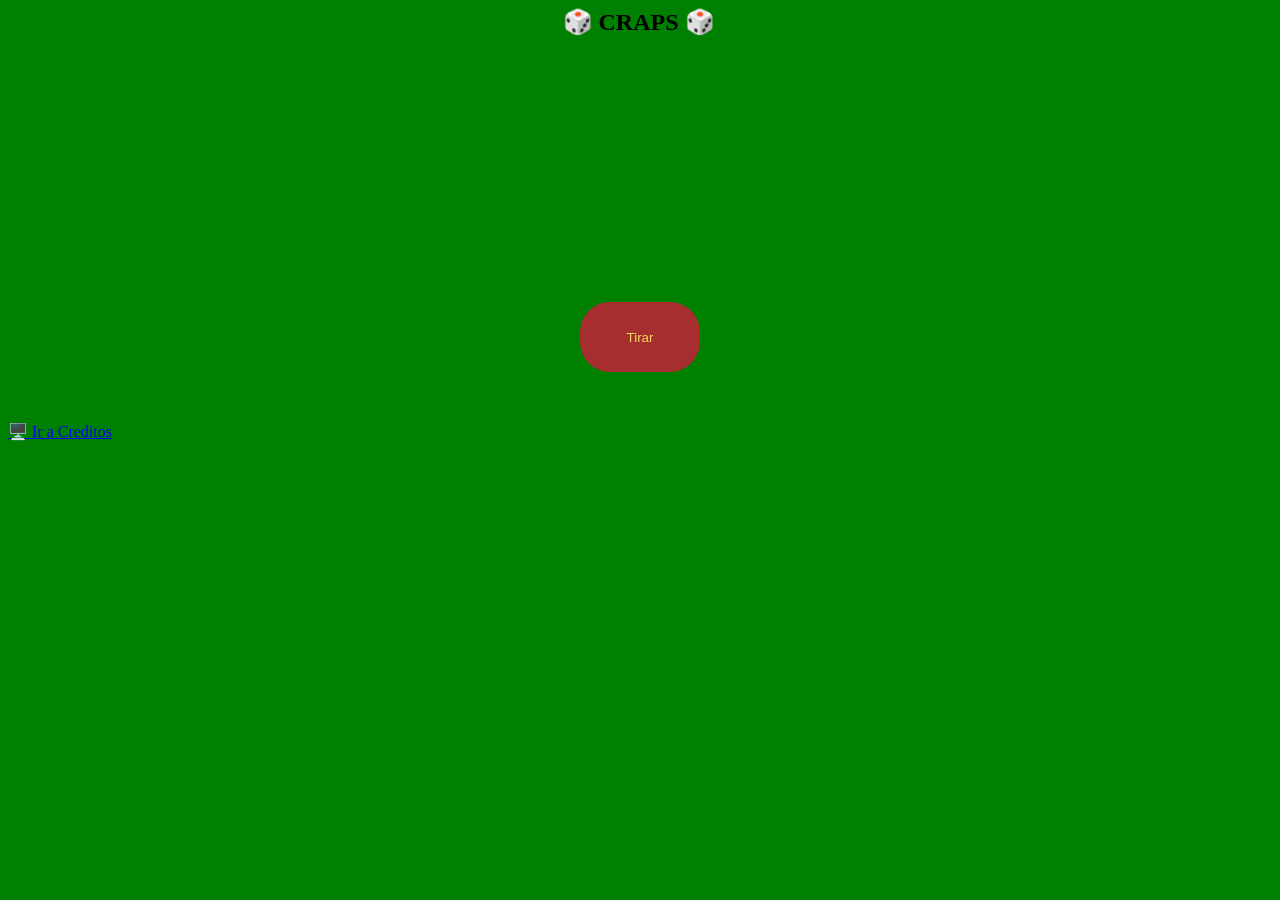
==== index.html @ aa2764ee "fase beta craps" ====
<!DOCTYPE html>
<html lang="en">
<head>
	<meta charset="UTF-8">
	<meta name="viewport" content="width=device-width, initial-scale=1.0">
	<title>:: Craps ::</title>
	<link rel="stylesheet" href="css/main.css">
	<script src="js/main.js"></script>
</head>
<body>
	<h2 id="titulo">🎲 CRAPS 🎲</h2>
	<div id="contenedor_dados">
	<div id="dado1" class="dado"></div>
	<div id="dado2" class="dado"></div>
</div>
<input type="button" value="Tirar" id="boton_tirar">
<a href="creditos.html">🖥️ Ir a Creditos </a>
</body>
</html>
---- css/main.css ----
body{
background-color: green;
}
#titulo{
	margin: 0 auto;
    width: 155px;
    margin-bottom: 60px;
}

.dado{
background-image:url(https://i.ibb.co/pzrfpv1/dados2.png);
background-position:-803px;
width:157px;
height:156px;
}
#contenedor_dados{
display:flex;
width:315px;
margin:0 auto;
}

#boton_tirar{
display: block;
width: 120px;
height: 70px;
margin: 50px auto;
background-color: #A62E2E;
color: #F2D857;
border: 0;
border-radius: 30px;
cursor: pointer;
}
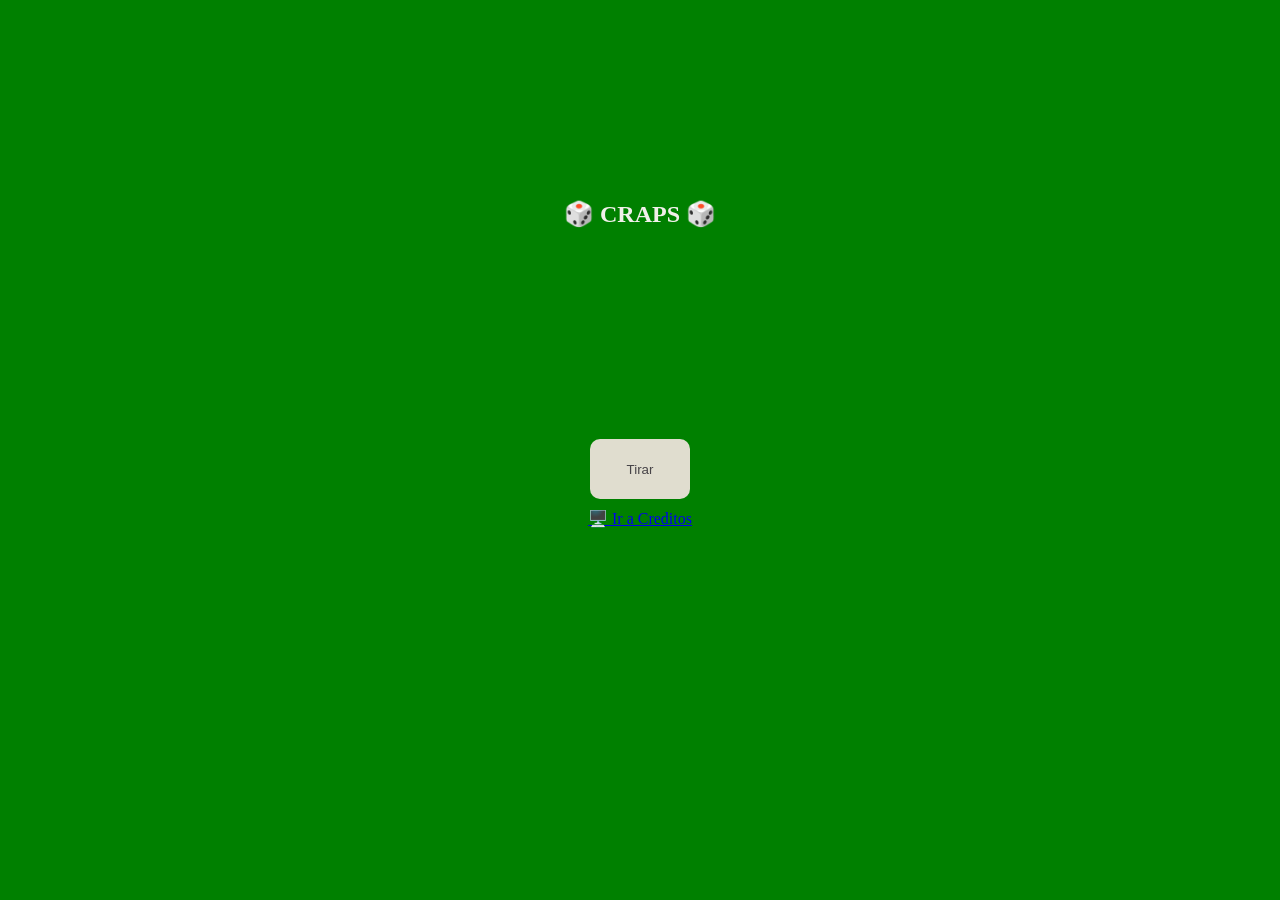
==== commit 2ccbc2cf: "actualizacion craps2" ====
--- a/index.html
+++ b/index.html
@@ -1,19 +1,31 @@
 <!DOCTYPE html>
 <html lang="en">
 <head>
-	<meta charset="UTF-8">
-	<meta name="viewport" content="width=device-width, initial-scale=1.0">
-	<title>:: Craps ::</title>
-	<link rel="stylesheet" href="css/main.css">
-	<script src="js/main.js"></script>
+<meta charset="UTF-8">
+<meta name="viewport" content="width=device-width, initial-scale=1.0">
+<title>🎲 CRAPS 🎲</title>
+<link rel="stylesheet" href="css/main.css">
+<link rel="stylesheet" href="https://cdnjs.cloudflare.com/ajax/libs/animate.css/4.1.1/animate.min.css">
+<script src="js/main.js"></script>
 </head>
 <body>
+	<div id="ventana" class="ligthbox hidden">
+		<div class="login_content">
+		    <div id="cerrar" class="close_button">x</div>
+		    <p id="mensaje_texto">mensaje</p>
+		</div>
+	</div>
 	<h2 id="titulo">🎲 CRAPS 🎲</h2>
-	<div id="contenedor_dados">
-	<div id="dado1" class="dado"></div>
-	<div id="dado2" class="dado"></div>
+<div id="contenedor_dados">
+	
+
+<div id="dado1" class="dado"></div>
+<div id="dado2" class="dado"></div>
 </div>
+<div class="otros">
 <input type="button" value="Tirar" id="boton_tirar">
+
 <a href="creditos.html">🖥️ Ir a Creditos </a>
+
 </body>
 </html>
--- a/css/main.css
+++ b/css/main.css
@@ -1,10 +1,16 @@
 body{
 background-color: green;
+
 }
 #titulo{
-	margin: 0 auto;
-    width: 155px;
-    margin-bottom: 60px;
+
+	margin:0 auto;
+	width: 300px;
+	margin-top: 200px;
+	margin-bottom:45px;
+	color: #F1F0EA;
+	text-align: center
+
 }
 
 .dado{
@@ -20,15 +26,130 @@
 }
 
 #boton_tirar{
-display: block;
-width: 120px;
-height: 70px;
-margin: 50px auto;
-background-color: #A62E2E;
-color: #F2D857;
-border: 0;
-border-radius: 30px;
-cursor: pointer;
+display:block;
+width:100px;
+height:60px;
+margin:10px auto;
+background-color:#E0DDCF;
+color:#474448;
+border:0;
+border-radius:10px;
+cursor:pointer;
+
 }
 
 
+
+
+.contenido{
+  width:600px;
+  margin:0 auto; 
+  text-align: center;
+  text-align: justify;
+
+  }
+  .otros{
+  width:300px;
+  margin:0 auto; 
+  text-align: center;
+
+  }
+.subtitulo{
+	width:1000px;
+	margin:0 auto;
+	text-align:center;
+	font-weight: bolder;
+	font-size: 18px;
+}
+
+
+#mensaje_texto{
+  position: absolute;
+  top: 30px;
+  left: 40px;
+  width: 280px;
+  /*border: 1px solid black;*/
+  height: 140px;
+ }
+/* Ventana esa*/
+
+body{
+	margin: 0;
+	padding: 0;
+}
+.show{
+  display:block;
+}
+.hidden{
+  display:none;
+}
+.ligthbox{
+	position: fixed;
+	top:0px;
+	left:0px;
+	width: 100%;
+	height: 100%;
+  	background:rgba(0,0,0,.6);
+}
+.login_content{
+	position: relative;
+	background-color: #B4869F;
+	width: 353px;
+	height: 230px;
+	margin-right: auto;
+	margin-left: auto;
+	top:50%;
+	margin-top: -115px;
+	border-radius: 5%;
+}
+.close_button{
+	position: absolute;
+	background-color: #333;
+	top: 10px;
+	right: 10px;
+	color: white;
+	width: 40px;
+	height: 40px;
+	text-align: center;
+	border-radius: 20px;
+	cursor: pointer;
+	font-size: 23px;
+	line-height: 34px;
+	font-family: verdana;
+}
+.close_button:hover{
+	background-color: white;
+	color: #333;
+}
+#input_name{
+	position: absolute;
+	top: 70px;
+	left: 60px;
+	width: 210px;
+	height: 28px;
+	border-radius: 6px;
+}
+#input_password{
+	position: absolute;
+	top: 113px;
+	left: 60px;
+	width: 210px;
+	height: 28px;
+	border-radius: 6px;
+}
+#button_login{
+	position: absolute;
+	top: 160px;
+	left: 60px;
+	width: 110px;
+	height: 40px;
+	border-radius: 5px;
+}
+#button_cancel{
+	position: absolute;
+	top: 160px;
+	left: 175px;
+	width: 101px;
+	height: 40px;
+	border-radius: 5px;
+}
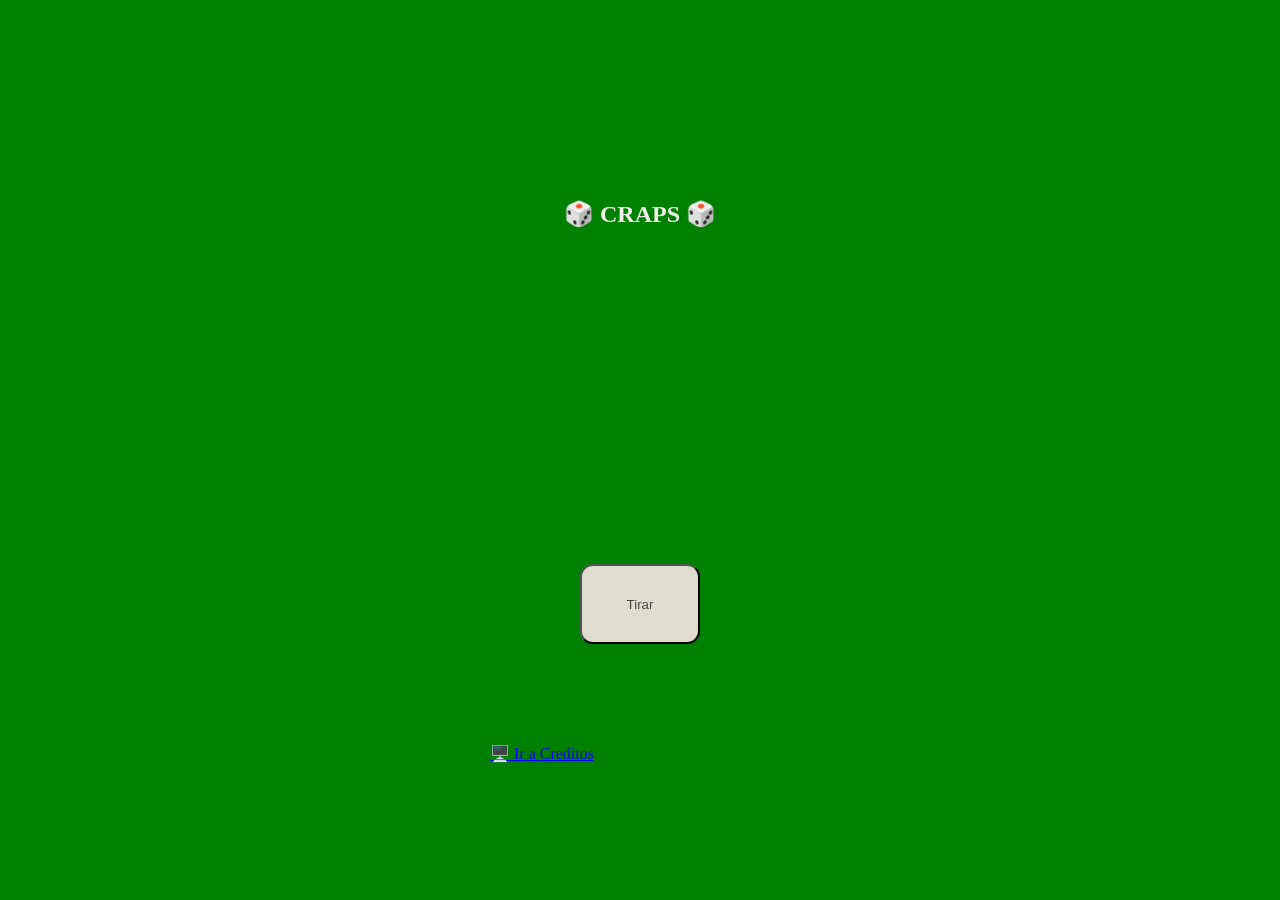
==== commit 03bfc38c: "actualizacionturnos" ====
--- a/index.html
+++ b/index.html
@@ -22,7 +22,7 @@
 <div id="dado1" class="dado"></div>
 <div id="dado2" class="dado"></div>
 </div>
-<div class="otros">
+<div class="creditosinstruciones">
 <input type="button" value="Tirar" id="boton_tirar">
 
 <a href="creditos.html">🖥️ Ir a Creditos </a>
--- a/css/main.css
+++ b/css/main.css
@@ -7,7 +7,7 @@
 	margin:0 auto;
 	width: 300px;
 	margin-top: 200px;
-	margin-bottom:45px;
+	margin-bottom:80px;
 	color: #F1F0EA;
 	text-align: center
 
@@ -26,41 +26,26 @@
 }
 
 #boton_tirar{
-display:block;
-width:100px;
-height:60px;
-margin:10px auto;
-background-color:#E0DDCF;
-color:#474448;
-border:0;
-border-radius:10px;
-cursor:pointer;
-
+display: block;
+width: 120px;
+height: 80px;
+margin: 100px auto;
+background-color: #E0DDCF;
+color: #474448;
+border: 12;
+border-radius: 13px;
+cursor: pointer;
 }
 
 
 
-
-.contenido{
-  width:600px;
+  .creditosinstruciones{
+  width:300px;
   margin:0 auto; 
-  text-align: center;
-  text-align: justify;
+  text-align: left;
 
   }
-  .otros{
-  width:300px;
-  margin:0 auto; 
-  text-align: center;
 
-  }
-.subtitulo{
-	width:1000px;
-	margin:0 auto;
-	text-align:center;
-	font-weight: bolder;
-	font-size: 18px;
-}
 
 
 #mensaje_texto{
